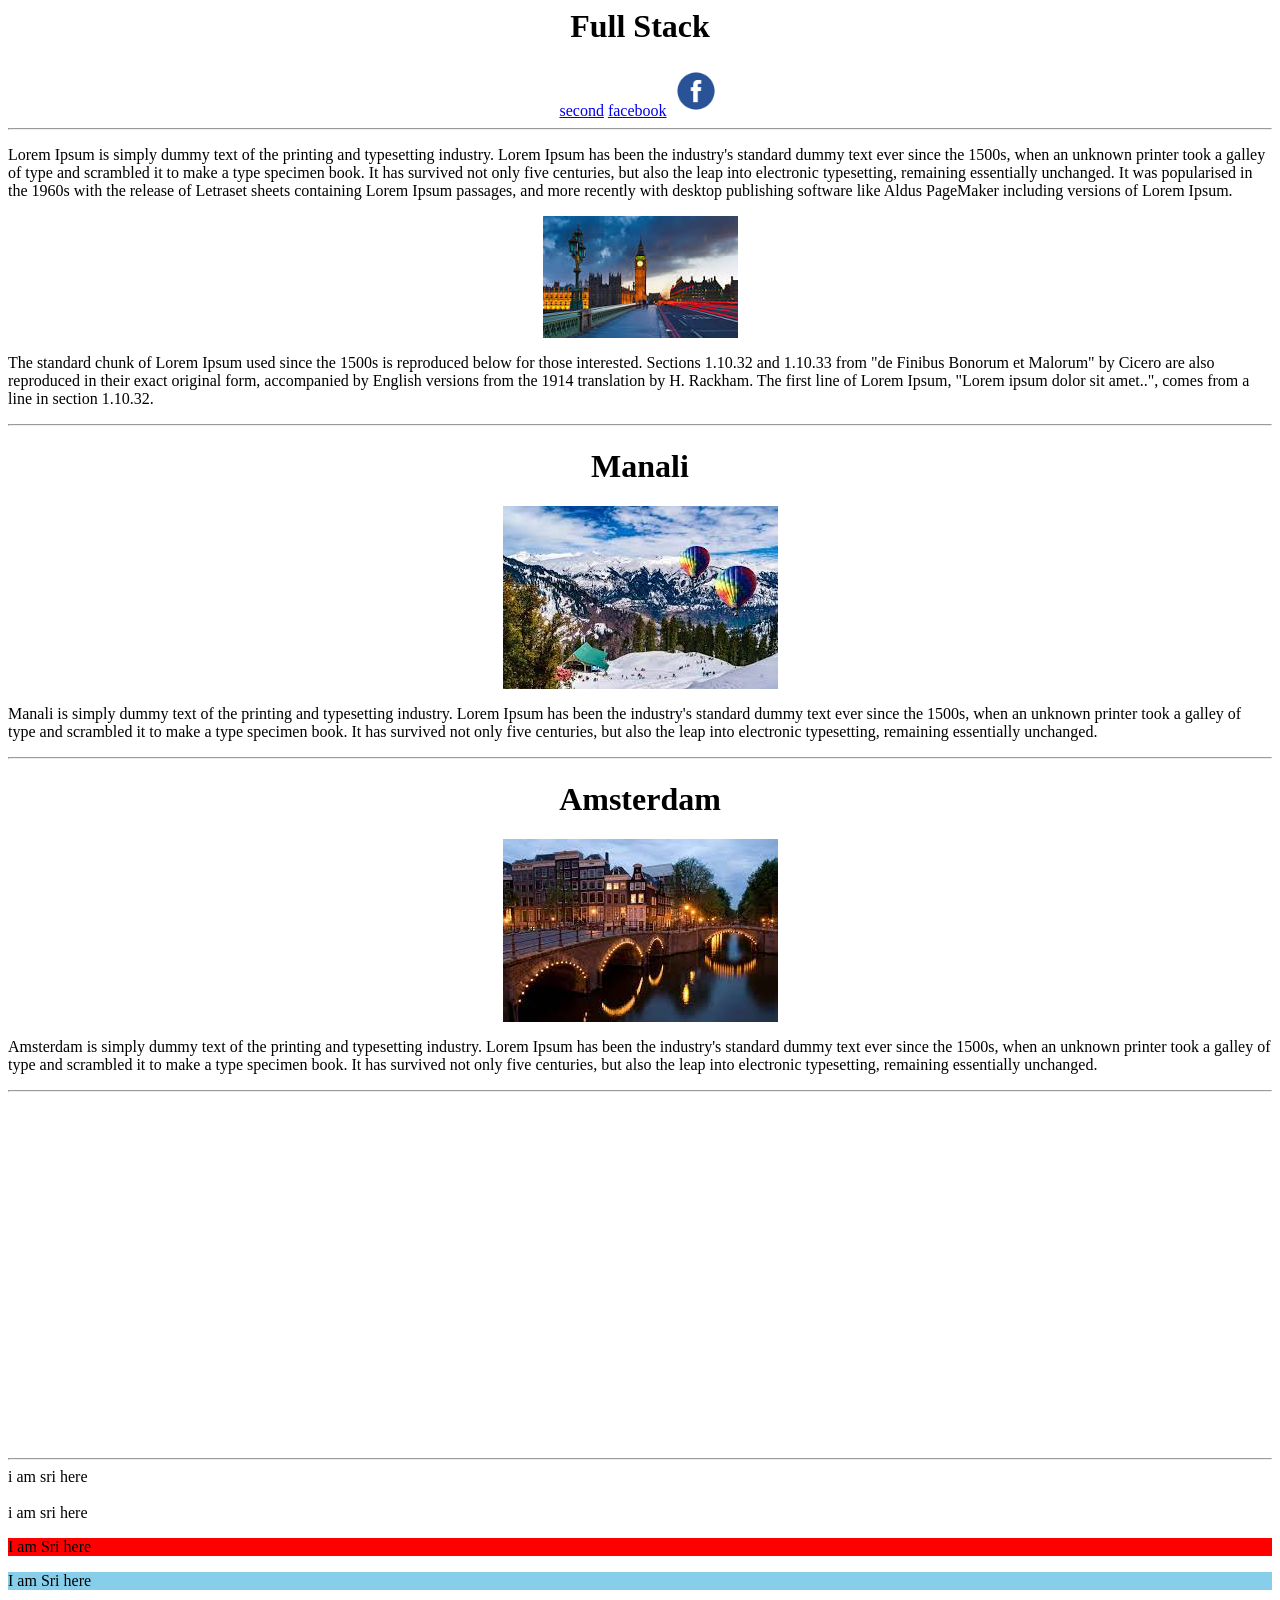
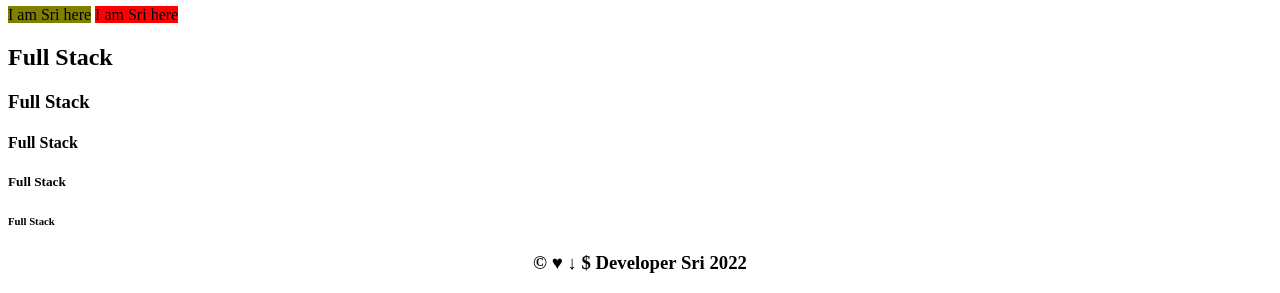
==== HTML/index.html @ 14380acb "code" ====
<html>
    <head>
        <title>homepage</title>

    </head>
    <body>
        <center>
            <h1>Full Stack</h1>
            <a href="second.html">second</a>
            <a href="https://www.facebook.com/" target="_blank">facebook</a>
                <img src="images/facebook.png" alt="fb" height="50" width="50"/>
            </a>
        </center>

    </header>   
    <hr />
    <p>
        Lorem Ipsum is simply dummy text of the printing and typesetting industry. Lorem Ipsum has been the industry's
        standard dummy text ever since the 1500s, when an unknown printer took a galley of type and scrambled it to make
        a type specimen book. It has survived not only five centuries, but also the leap into electronic typesetting,
        remaining essentially unchanged. It was popularised in the 1960s with the release of Letraset sheets containing
        Lorem Ipsum passages, and more recently with desktop publishing software like Aldus PageMaker including versions
        of Lorem Ipsum.
    </p>
    <center>
        <img src="images/one.jpg" alt="solang valley" title="london eye" />
    </center>
    <p>
        The standard chunk of Lorem Ipsum used since the 1500s is reproduced below for those interested. Sections
        1.10.32 and 1.10.33 from "de Finibus Bonorum et Malorum" by Cicero are also reproduced in their exact original
        form, accompanied by English versions from the 1914 translation by H. Rackham. The first line of Lorem Ipsum,
        "Lorem ipsum dolor sit amet..", comes from a line in section 1.10.32.
    </p>
    <hr/>
    <div>
        <!--Manali Div-->
        <div>
            <center>
                <h1>Manali</h1>
                <img src="images/manali.jpeg" alt="solang valley"/>
            </center>
            <p>
                Manali is simply dummy text of the printing and typesetting industry. Lorem Ipsum has been the industry's standard dummy text ever since the 1500s, when an unknown printer took a galley of type and scrambled it to make a type specimen book. It has survived not only five centuries, but also the leap into electronic typesetting, remaining essentially unchanged. 
            </p>
        </div>
        <hr/>
        <!--Amsterdam Div-->
        <div>
            <center>
                <h1>Amsterdam</h1>
                <img src="images/amsterdam.jpeg" alt="solang valley"/>
            </center>
            <p>
                Amsterdam is simply dummy text of the printing and typesetting industry. Lorem Ipsum has been the industry's standard dummy text ever since the 1500s, when an unknown printer took a galley of type and scrambled it to make a type specimen book. It has survived not only five centuries, but also the leap into electronic typesetting, remaining essentially unchanged. 
            </p>
        </div>
        <hr/>
    </div>
    <iframe src="https://www.google.com/maps/embed?pb=!1m18!1m12!1m3!1d9931.776359732392!2d-0.07200065519554676!3d51.51424172417871!2m3!1f0!2f0!3f0!3m2!1i1024!2i768!4f13.1!3m3!1m2!1s0x4876034add2a4013%3A0x260eae2ed0510822!2sWhitechapel%2C%20London%2C%20UK!5e0!3m2!1sen!2sin!4v1659268689768!5m2!1sen!2sin" width="100%" height="350" style="border:0;" allowfullscreen="" loading="lazy" referrerpolicy="no-referrer-when-downgrade"></iframe>
    <hr/>
    <span>i am sri here
    </span>
    <br /><br />
    <span>i am sri here
    </span>
    <p style="background-color:red">I am Sri here</p>
    <p style="background-color:skyblue">I am Sri here</p>
    <span style="background-color :olive">I am Sri here</span>
    <span style="background-color :red">I am Sri here</span>
    <h2>Full Stack</h2>
    <h3>Full Stack</h3>
    <h4>Full Stack</h4>
    <h5>Full Stack</h5>
    <h6>Full Stack</h6>
    <footer>
        <center>
            <h3> &copy; &hearts; &DownArrow; &dollar;   Developer Sri 2022</h3>
        </center>
    </footer>
    </body>

</html>
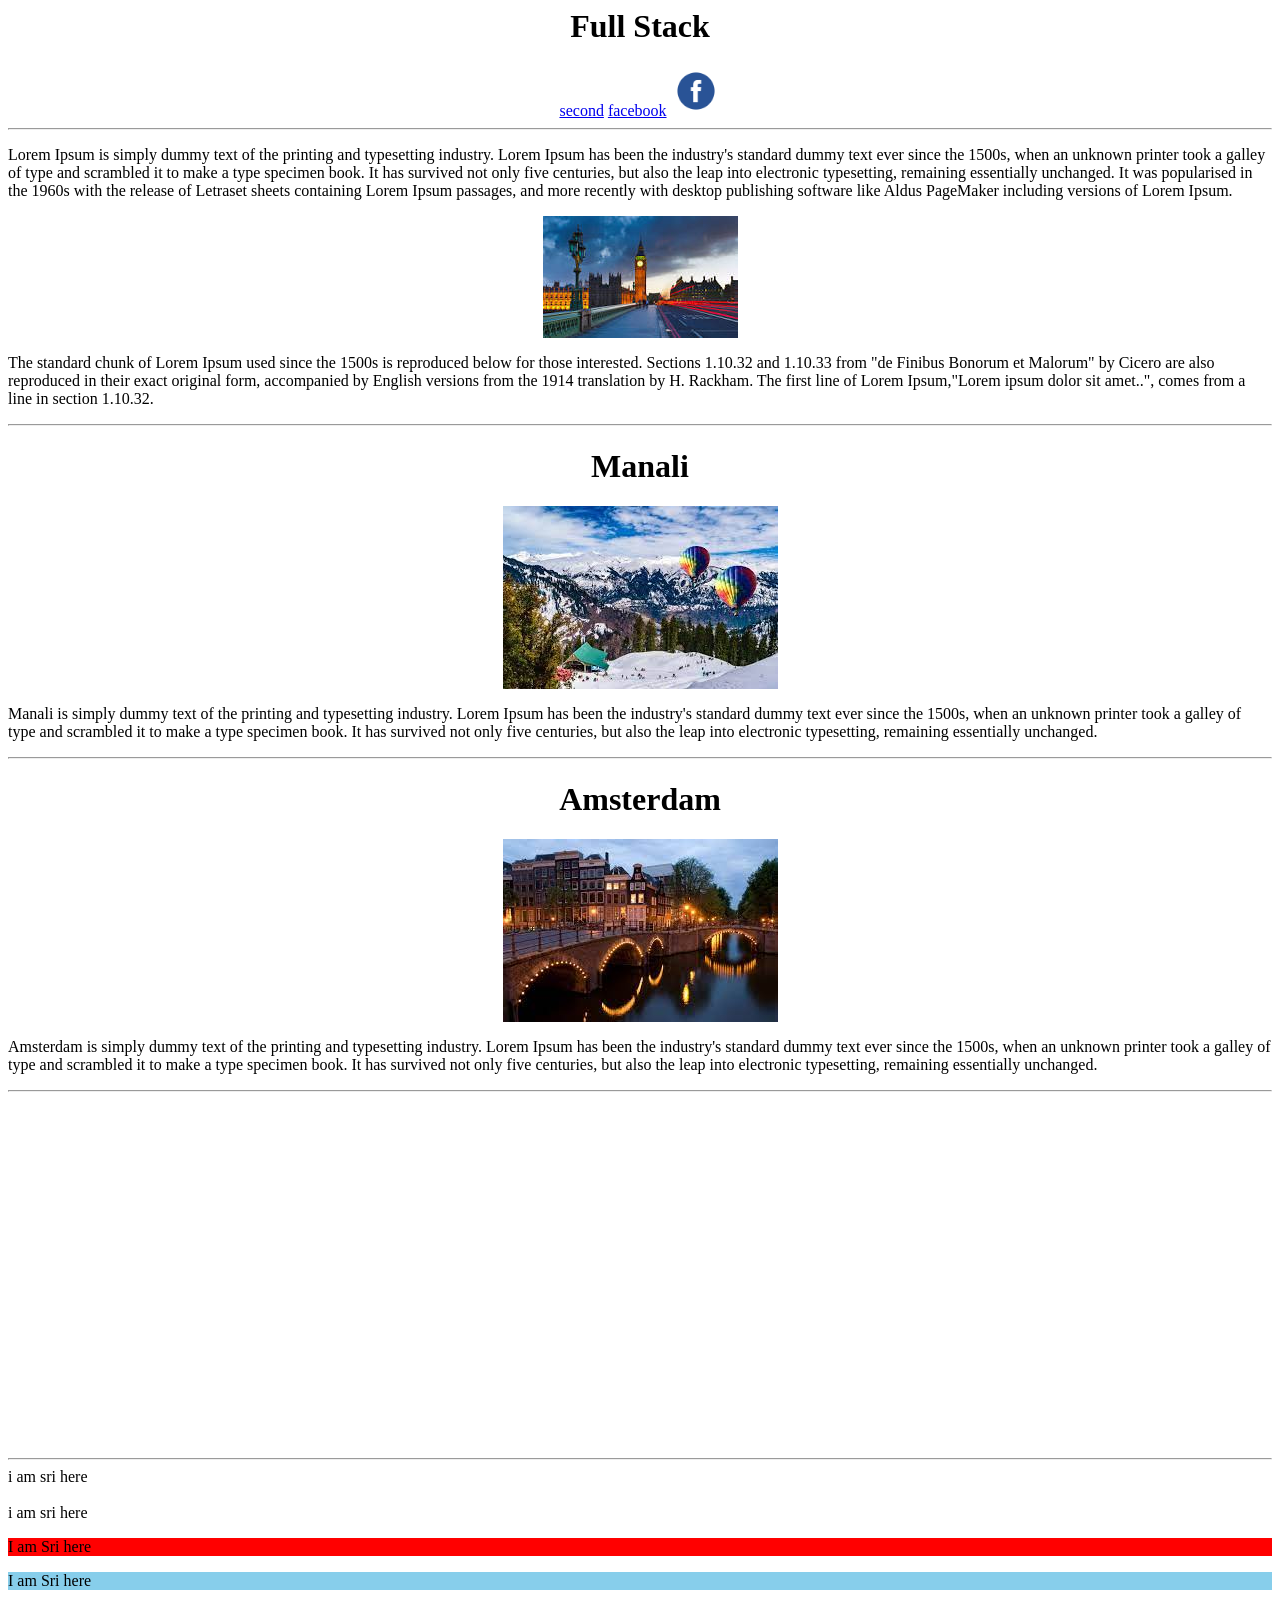
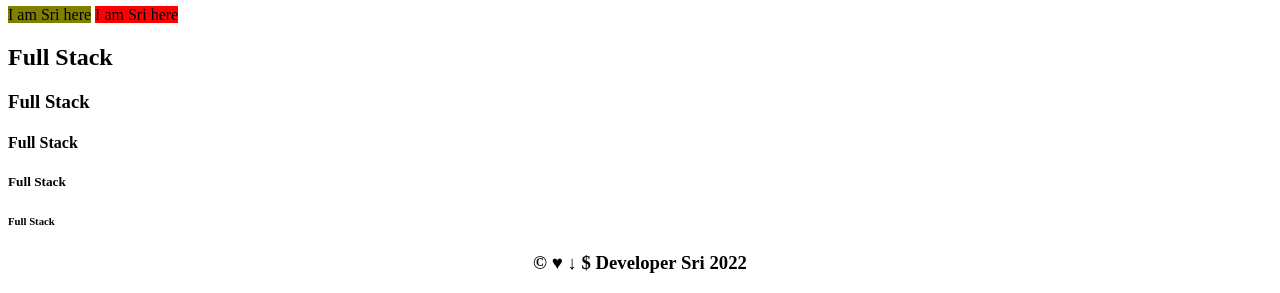
==== commit 709c7b1b: "code" ====
--- a/HTML/index.html
+++ b/HTML/index.html
@@ -3,33 +3,27 @@
         <title>homepage</title>
 
     </head>
+    <header>
     <body>
         <center>
             <h1>Full Stack</h1>
             <a href="second.html">second</a>
             <a href="https://www.facebook.com/" target="_blank">facebook</a>
                 <img src="images/facebook.png" alt="fb" height="50" width="50"/>
-            </a>
+
         </center>
 
     </header>   
     <hr />
     <p>
-        Lorem Ipsum is simply dummy text of the printing and typesetting industry. Lorem Ipsum has been the industry's
-        standard dummy text ever since the 1500s, when an unknown printer took a galley of type and scrambled it to make
-        a type specimen book. It has survived not only five centuries, but also the leap into electronic typesetting,
-        remaining essentially unchanged. It was popularised in the 1960s with the release of Letraset sheets containing
-        Lorem Ipsum passages, and more recently with desktop publishing software like Aldus PageMaker including versions
-        of Lorem Ipsum.
+        Lorem Ipsum is simply dummy text of the printing and typesetting industry. Lorem Ipsum has been the industry's standard dummy text ever since the 1500s, when an unknown printer took a galley of type and scrambled it to make a type specimen book. It has survived not only five centuries, but also the leap into electronic typesetting, remaining essentially unchanged. It was popularised in the 1960s with the release of Letraset sheets containing Lorem Ipsum passages, and more recently with desktop publishing software like Aldus PageMaker including versions of Lorem Ipsum.
     </p>
     <center>
         <img src="images/one.jpg" alt="solang valley" title="london eye" />
     </center>
     <p>
         The standard chunk of Lorem Ipsum used since the 1500s is reproduced below for those interested. Sections
-        1.10.32 and 1.10.33 from "de Finibus Bonorum et Malorum" by Cicero are also reproduced in their exact original
-        form, accompanied by English versions from the 1914 translation by H. Rackham. The first line of Lorem Ipsum,
-        "Lorem ipsum dolor sit amet..", comes from a line in section 1.10.32.
+        1.10.32 and 1.10.33 from "de Finibus Bonorum et Malorum" by Cicero are also reproduced in their exact original form, accompanied by English versions from the 1914 translation by H. Rackham. The first line of Lorem Ipsum,"Lorem ipsum dolor sit amet..", comes from a line in section 1.10.32.
     </p>
     <hr/>
     <div>
